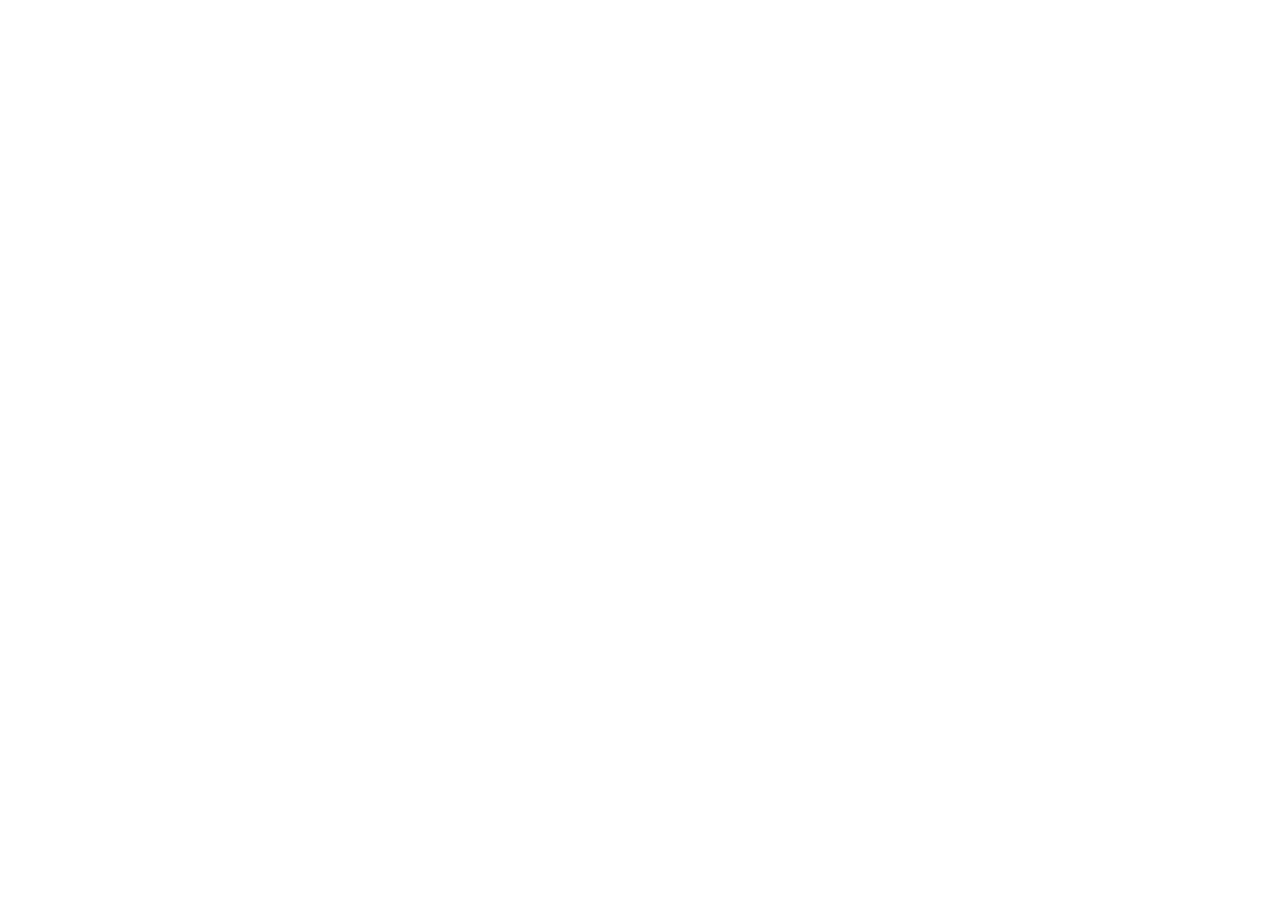
==== index.html @ 91ec386b "Updated Redirect Page to Project Root" ====
<!DOCTYPE html>
<html lang="en">
<head>
    <meta charset="UTF-8">
    <meta name="viewport" content="width=device-width, initial-scale=1.0">
    <title>Redirct Page</title>
</head>
<body>
    
</body>
<script>
    function redirct() {
        window.onload.locaction.href = "./src/home.html";
    }
    redirct();
</script>
</html>
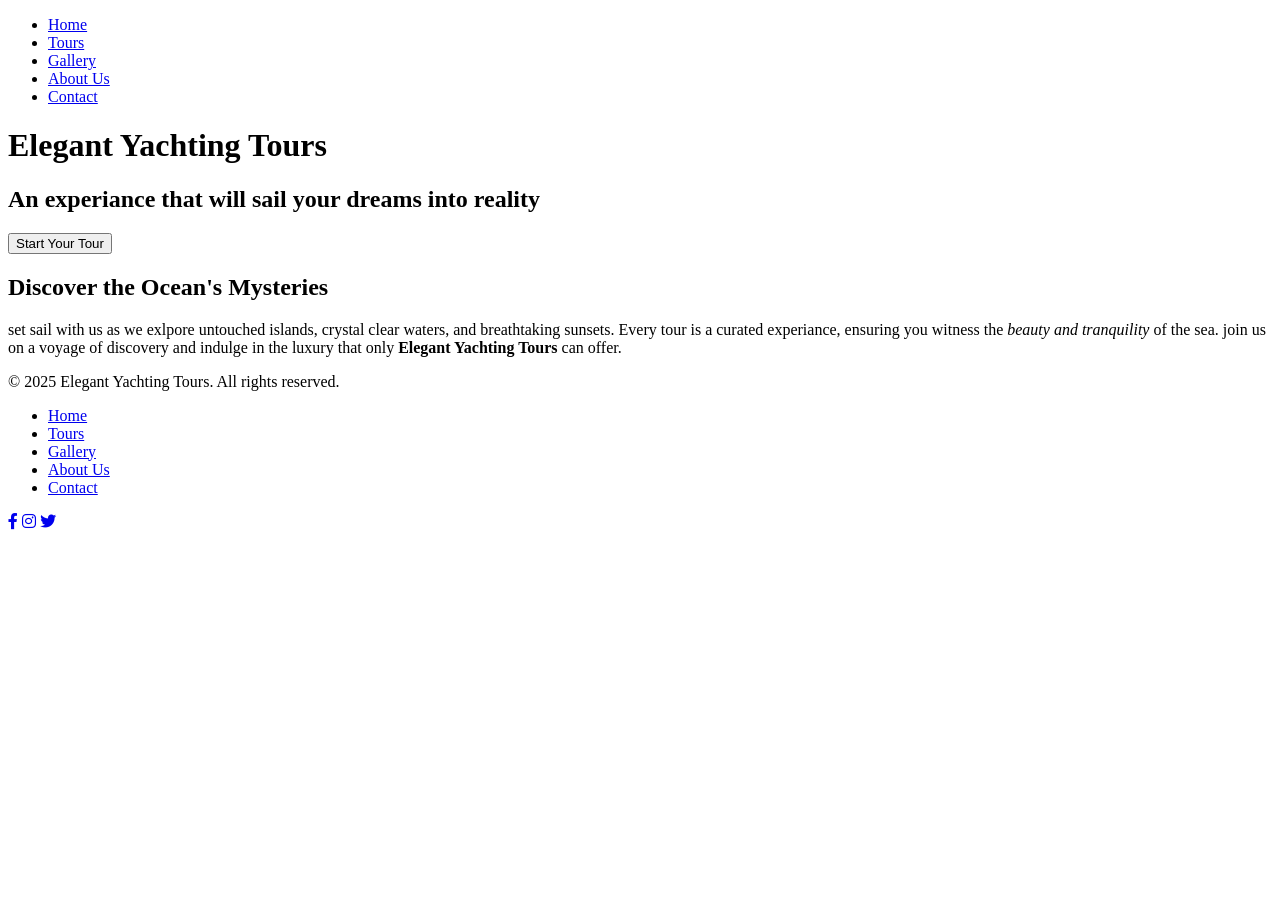
==== commit ff3be9ac: "Update index.html" ====
--- a/index.html
+++ b/index.html
@@ -9,9 +9,10 @@
     
 </body>
 <script>
-    function redirct() {
-        window.onload.locaction.href = "./src/home.html";
-    }
-    redirct();
+    
+    window.onload = function () {
+        window.location.href = "./src/home.html";
+    };
+
 </script>
-</html>+</html>
